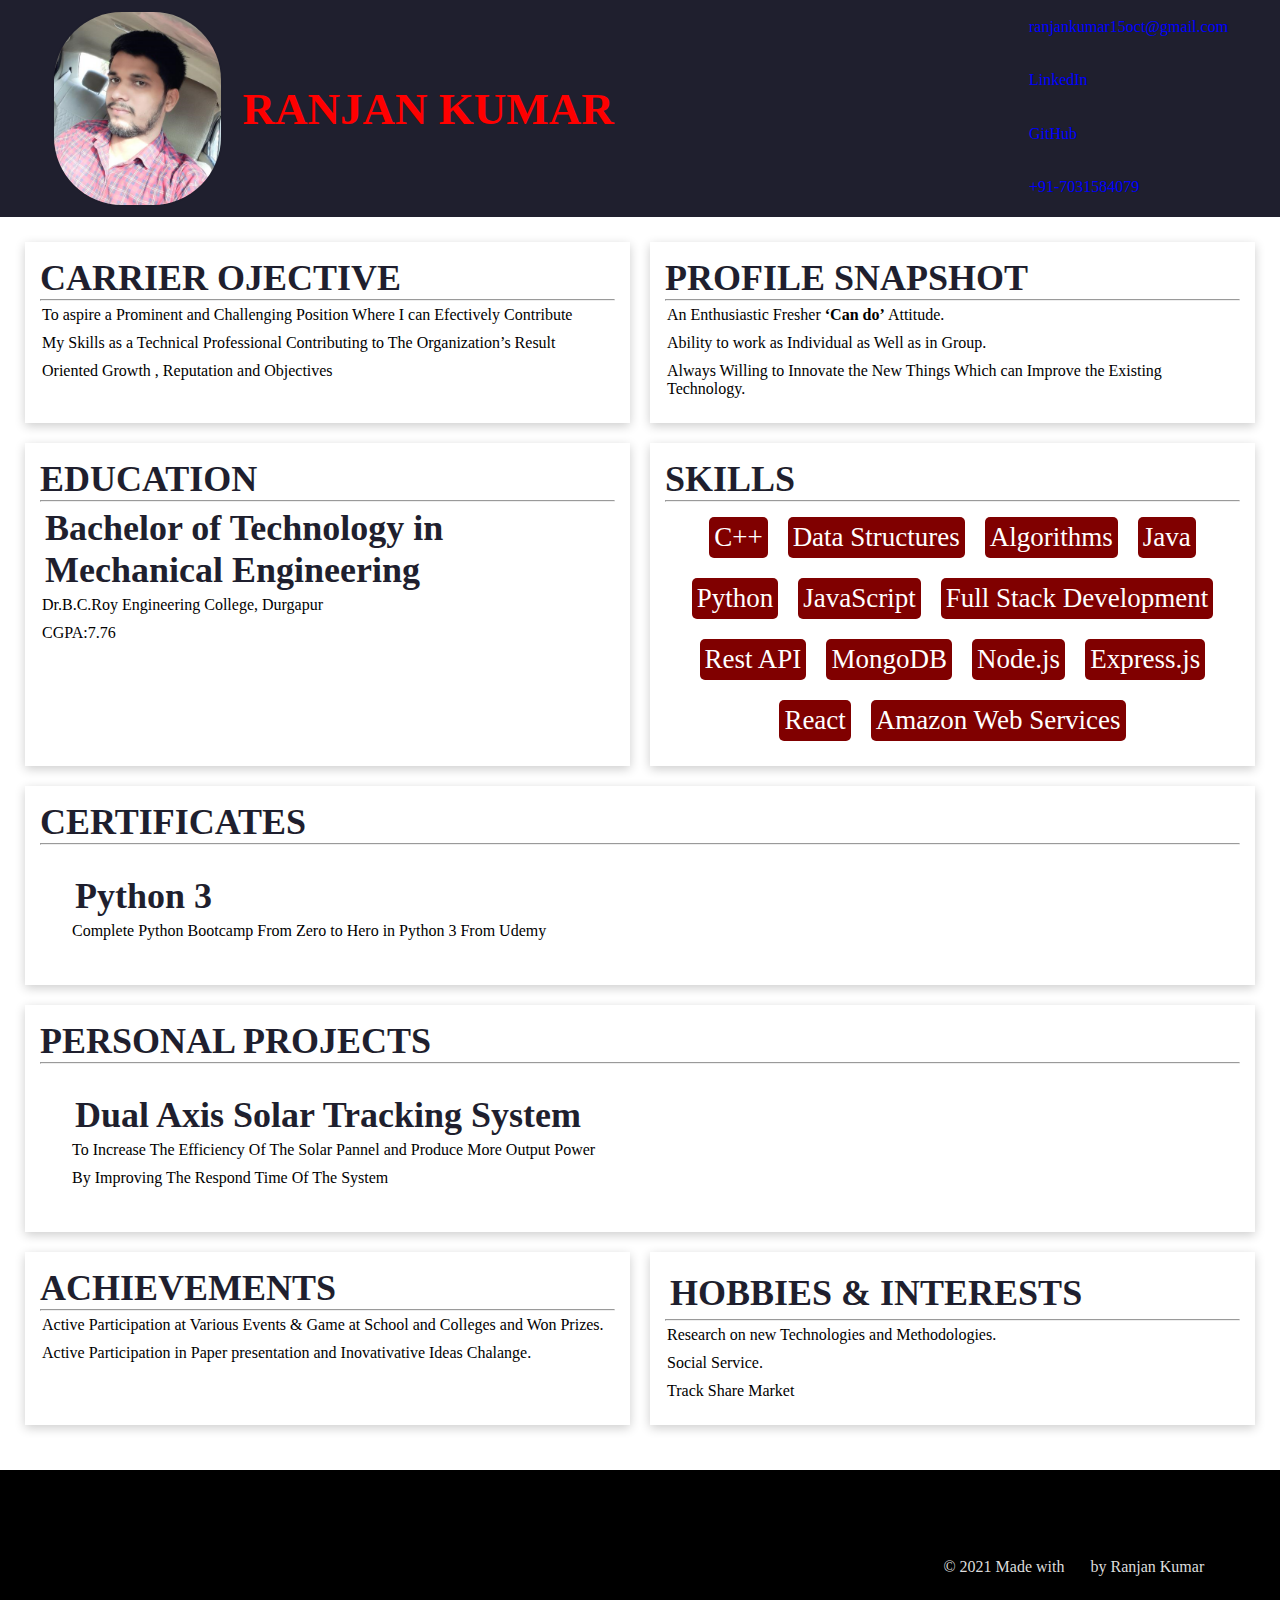
==== index.html @ 26614700 "initial commit" ====
<!DOCTYPE html>
<html lang="en">
<head>
    <meta charset="UTF-8">
    <meta http-equiv="X-UA-Compatible" content="IE=edge">
    <meta name="viewport" content="width=device-width, initial-scale=1.0">
    <title>Ranjan Kumar</title>
    <link rel="stylesheet" href="index.css">
    <link rel="stylesheet" href="https://use.fontawesome.com/releases/v5.15.4/css/all.css" integrity="sha384-DyZ88mC6Up2uqS4h/KRgHuoeGwBcD4Ng9SiP4dIRy0EXTlnuz47vAwmeGwVChigm" crossorigin="anonymous">
    <link rel="icon" href="img/favicon.ico">
    <style>
        @import url('https://fonts.googleapis.com/css2?family=Lobster&display=swap');
    </style>
</head>
<body >
    <div class=navbar>
        <div class="info">
            <img src="img/Ranjan.png">
            <h3>RANJAN KUMAR</h3>
        </div>
      
        <ul>
            <li><a target="_blank" href="mailto:ranjankumar15oct@gmail.com">ranjankumar15oct@gmail.com</a></li>
            <li><a target="_blank" href="https://www.linkedin.com/in/ranjan-kumar-7b4a94173/">LinkedIn</a></li>
            <li><a target="_blank" href="https://github.com/ranjansingh15oct">GitHub</a></li>
            <li class="contact">+91-7031584079</li>
        </ul>
    </div>
    <div class="grid-container">
        <div class="grid-item grid-item-7 card">
            <h3 class="title">CARRIER OJECTIVE</h3>
            <hr class="hr">
            <p>To aspire a Prominent and Challenging Position Where I can Efectively Contribute</p>
            <P> My Skills as a Technical Professional Contributing to The Organization’s Result</P>
            <P>Oriented Growth , Reputation and Objectives</P>
            
        </div>
        <div class="grid-item grid-item-8 card">
            <h3 class="title">PROFILE SNAPSHOT</h3>
            <hr class="hr">
            <p>An Enthusiastic Fresher <b>‘Can do’</b>  Attitude.</p>
            <P>Ability to work as Individual as Well as in Group.</P>
            <P>Always Willing to Innovate the New Things Which can Improve the Existing Technology.</P>
        </div>
            <div class="grid-item grid-item-1 card">
                <h3 class="title">EDUCATION</h3>
                <hr class="hr">
                <h4>Bachelor of Technology in Mechanical Engineering</h4>
                <p>Dr.B.C.Roy Engineering College, Durgapur</p>
                <p>CGPA:7.76</p>
            </div>
        <div class="grid-item grid-item-2 card">
            <h3 class="title">SKILLS</h3>
            <hr class="hr">
            <div class="skills">
                <div class="label">C++</div>
                <div class="label">Data Structures</div>
                <div class="label">Algorithms</div>
                <div class="label">Java</div>
                <div class="label">Python</div>
                <div class="label">JavaScript</div>
                <div class="label">Full Stack Development</div>
                <div class="label">Rest API</div>
                <div class="label">MongoDB</div>
                <div class="label">Node.js</div>
                <div class="label">Express.js</div>
                <div class="label">React</div>
                <div class="label">Amazon Web Services</div>
            </div>
            
        </div>
       
        <div class="grid-item grid-item-3 card">
            <h3 class="title">CERTIFICATES</h3>
            <hr class="hr">
            <div class="pp">
                <h4><a class="links" href="https://udemy-certificate.s3.amazonaws.com/image/UC-ced653c1-2654-4291-b279-b377f8ad7b4f.jpg" target="_blank">Python 3</a></h4>
                <p>Complete Python Bootcamp From Zero to Hero in Python 3 From Udemy </p>
            </div>
        </div>
        <div class="grid-item grid-item-4 card">
            <h3 class="title">PERSONAL PROJECTS</h3>
            <hr class="hr">
            <div class="pp">
                <h4>Dual Axis Solar Tracking System</h4>
                <p>To Increase The Efficiency Of The Solar Pannel and Produce More Output Power</p>
                <p>By Improving The Respond Time Of The System</p>
            </div>

        </div>
        <div class="grid-item grid-item-5 card">
            <h3 class="title">ACHIEVEMENTS</h3>
            <hr class="hr">
            <p>Active Participation at Various Events & Game at School and Colleges and Won Prizes.</p>
            <p>Active Participation in Paper presentation and Inovativative Ideas Chalange.</p>
            
        </div>
        <div class="grid-item grid-item-6 card">
            <h4 class="title">HOBBIES & INTERESTS</h4>
            <hr class="hr">
            <p>Research on new Technologies and Methodologies.</p>
            <p>Social Service.</p>
            <p>Track Share Market</p>
        </div>
    </div>

    <div class = footer>
       <div>
            <a target="_blank" href="https://github.com/ranjansingh15oct"><i class="fab fa-github fa-2x"></i></a>
       </div>
        <div>
            <a  target="_blank" href="https://www.linkedin.com/in/ranjan-kumar-7b4a94173/"><i class="fab fa-linkedin fa-2x"></i></a>
        </div>
       <div>
        <a target="_blank" href="mailto:ranjankumar15oct@gmail.com"><i class="far fa-envelope fa-2x"></i></a>
       </div>
       <div>
        <a target="_blank" href="https://twitter.com/Singh_Ranjan_Kr"><i class="fab fa-twitter fa-2x"></i></a>
       </div>
       <div>
        <a href="#"><i class="fas fa-mobile fa-2x"></i></a>
       </div>
       <div>
        <p style="margin-top: 10px;color:#dddddd;">&#169; 2021 Made with <i class="fas fa-heart"></i> by Ranjan Kumar</p>
       </div>
    </div>
</body>
</html>
---- index.css ----
* {
  margin: 0;
}

.navbar {
  width: 100%;
  display: flex;
  flex-wrap: wrap;
  justify-content: space-around;
  background-color: #1f1f2e;
  position:sticky;
  top:0%
}
.info {
  display: flex;
  flex-wrap: wrap;
}
.navbar img {
  width: 20%;
  border: 2px solid rgba(2, 1, 7, 0.007);
  border-radius: 70px;
  margin: 10px 20px 10px 0px;
}
.navbar img:hover{
  letter-spacing: 0.1rem;
  transition: letter-spacing 1s ease-in-out;
}
.navbar h3 {
  font-size: 5vh;
  align-self: center;
  color: Red;
  font-family: 'Lobster';
  font-family: 'Roboto Slab', serif;
}
.navbar h3:hover {
  background: linear-gradient(45deg, #fff400, #ffa601 ,#f3503c, #d53567, #A7489B);
    -webkit-background-clip: text;
  -webkit-text-fill-color: transparent;
}

.navbar ul {
  display: flex;
  flex-direction: column;
  list-style: none;
  justify-content: space-around;
  flex-wrap: wrap;
}
.navbar li:hover {
  background: linear-gradient(45deg, #fff400, #ffa601 ,#f3503c, #d53567, #A7489B);
  -webkit-background-clip: text;
-webkit-text-fill-color: transparent; 
}
.navbar a,
.navbar .contact {
  text-decoration: none;
  color: blue;
  padding-bottom: 3px;
}
.navbar a:hover {
  border-bottom: 1px solid white;
}
.grid-container {
  display: grid;
  grid-template-columns: 1fr 1fr;
  row-gap: 10px;
  column-gap: 10px;
  margin: 5px;
  padding: 15px;
  border-radius: 4px;
}
.grid-item {
  padding: 15px;
  box-shadow: 0 3px 10px rgba(0, 0, 0, 0.2);
  margin: 5px;
}
.title {
  color: #1f1f2e;
  font-size: 4vh;
}
.hr {
  color: #1f1f2e;
  margin-bottom: 5px;
}
.grid-item h4 {
  color: #1f1f2e;
  margin: 5px;
  font-size: 4vh;
}
.grid-item p {
  font-family: cursive;
  margin: 2px;
  margin-bottom: 10px;
}
.label {
  margin: 10px;
  padding: 5px;
  color: white;
  background-color: maroon;
  font-size: 3vh;
  border-radius: 5px;
  border-style: none;
}
.skills {
  display: flex;
  flex-wrap: wrap;
  justify-content: center;
  align-items: center;
}

.grid-item-3,
.grid-item-4 {
  grid-column-start: 1;
  grid-column-end: 3;
}
.pp {
  margin: 30px;
}
.links {
  text-decoration: none;
  color: #1f1f2e;
  transition: 0.5s;
}
.links:hover {
  font-size: 4.5vh;
  border-bottom: solid 2px #1f1f2e;
}

.footer {
  display: flex;
  background-color: black;
  justify-content: space-around;
  height: 20vh;
  align-items: center;
  margin-top: 25px;
}

.footer div:hover{
  background: linear-gradient(90deg, #fff400, #ffa601, #ff9f05 ,#f3503c, #ee4248, #d53567);
	-webkit-background-clip: text;
	-webkit-text-fill-color: transparent;
  transition: 5s ease-in-out;
}
.fab,
.far,
.fas {
  font-size: 1.5rem;
  padding: 8px 11px;
  font-size: 1.3rem;
  width: max-content;
  color: #fff;
  border-radius: 100%;
}

@media screen and (max-width: 700px) {
  .grid-item-1,
  .grid-item-2,
  .grid-item-5,
  .grid-item-6,
  .grid-item-7,
  .grid-item-8{
    grid-column-start: 1;
    grid-column-end: 3;
  }
  .footer{

  }

  .navbar li {
    margin: 10px;
  }
}
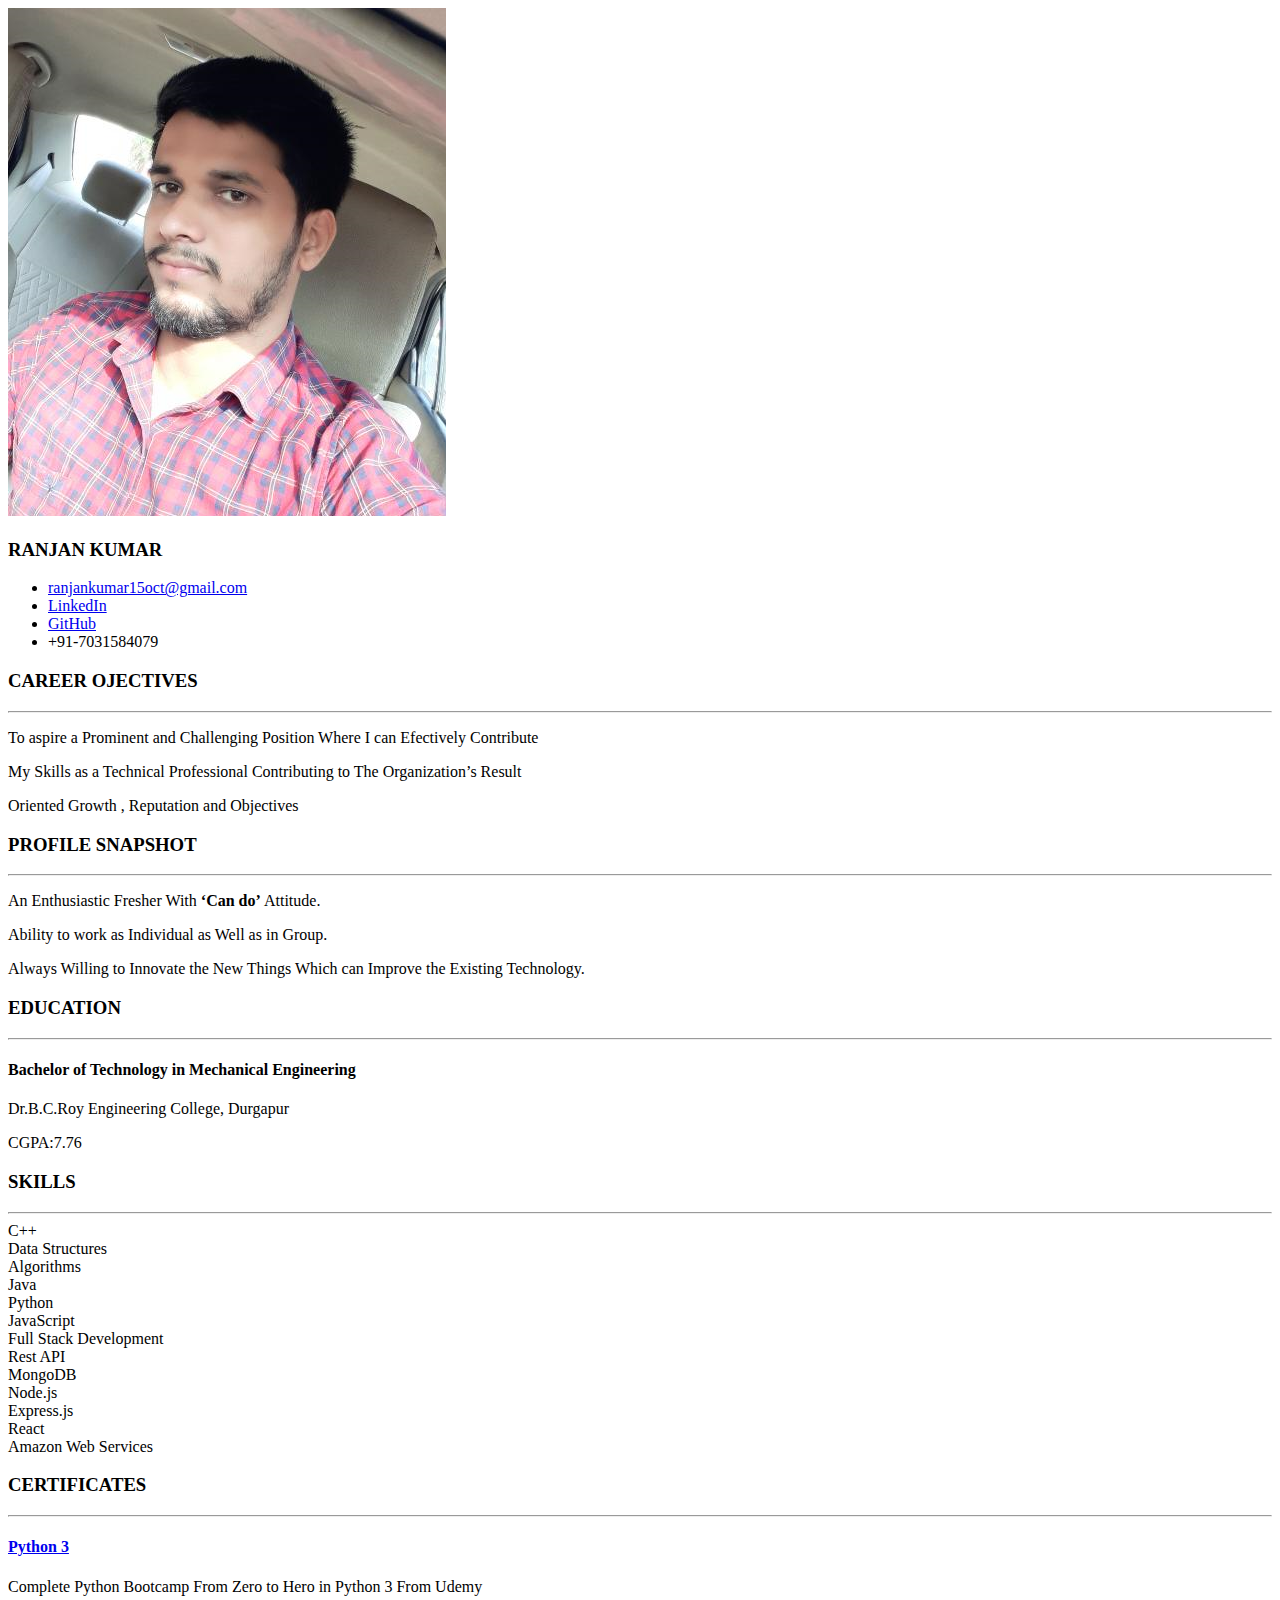
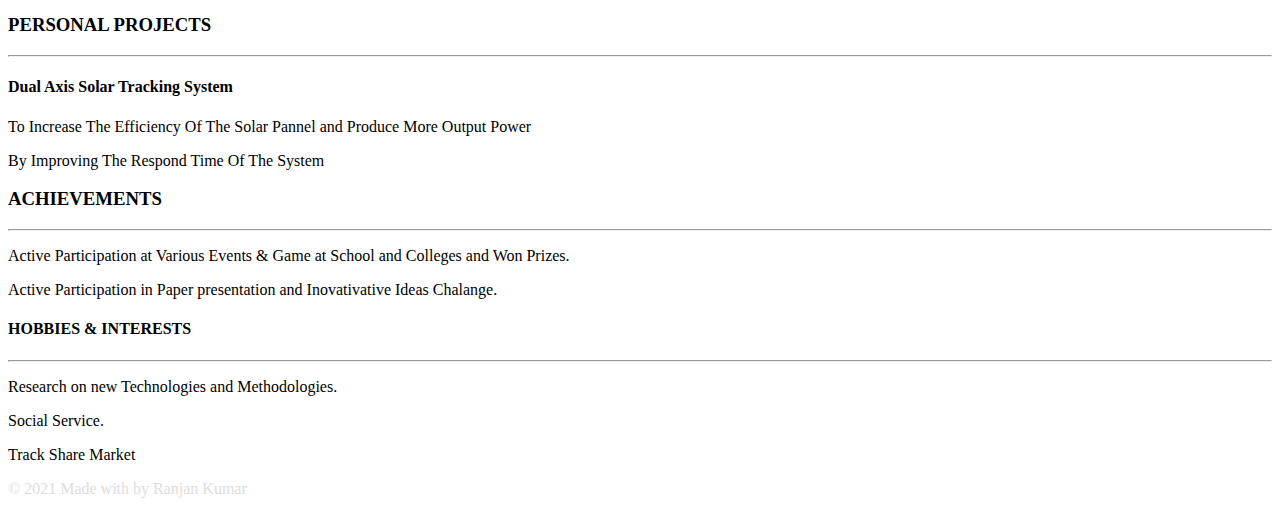
==== commit e5aaeae6: "Update index.html" ====
--- a/index.html
+++ b/index.html
@@ -5,7 +5,7 @@
     <meta http-equiv="X-UA-Compatible" content="IE=edge">
     <meta name="viewport" content="width=device-width, initial-scale=1.0">
     <title>Ranjan Kumar</title>
-    <link rel="stylesheet" href="index.css">
+    <link rel="stylesheet" href="styles.css">
     <link rel="stylesheet" href="https://use.fontawesome.com/releases/v5.15.4/css/all.css" integrity="sha384-DyZ88mC6Up2uqS4h/KRgHuoeGwBcD4Ng9SiP4dIRy0EXTlnuz47vAwmeGwVChigm" crossorigin="anonymous">
     <link rel="icon" href="img/favicon.ico">
     <style>
@@ -13,14 +13,14 @@
     </style>
 </head>
 <body >
-    <div class=navbar>
-        <div class="info">
+    <div class="navbar" >
+        <div class="info responsive" >
             <img src="img/Ranjan.png">
             <h3>RANJAN KUMAR</h3>
         </div>
       
         <ul>
-            <li><a target="_blank" href="mailto:ranjankumar15oct@gmail.com">ranjankumar15oct@gmail.com</a></li>
+            <li><a target="_blank" href="mailto:awsdev.aiexpert@gmail.com">ranjankumar15oct@gmail.com</a></li>
             <li><a target="_blank" href="https://www.linkedin.com/in/ranjan-kumar-7b4a94173/">LinkedIn</a></li>
             <li><a target="_blank" href="https://github.com/ranjansingh15oct">GitHub</a></li>
             <li class="contact">+91-7031584079</li>
@@ -28,7 +28,7 @@
     </div>
     <div class="grid-container">
         <div class="grid-item grid-item-7 card">
-            <h3 class="title">CARRIER OJECTIVE</h3>
+            <h3 class="title">CAREER OJECTIVES</h3>
             <hr class="hr">
             <p>To aspire a Prominent and Challenging Position Where I can Efectively Contribute</p>
             <P> My Skills as a Technical Professional Contributing to The Organization’s Result</P>
@@ -38,7 +38,7 @@
         <div class="grid-item grid-item-8 card">
             <h3 class="title">PROFILE SNAPSHOT</h3>
             <hr class="hr">
-            <p>An Enthusiastic Fresher <b>‘Can do’</b>  Attitude.</p>
+            <p>An Enthusiastic Fresher With <b>‘Can do’</b> Attitude.</p>
             <P>Ability to work as Individual as Well as in Group.</P>
             <P>Always Willing to Innovate the New Things Which can Improve the Existing Technology.</P>
         </div>
@@ -125,4 +125,4 @@
        </div>
     </div>
 </body>
-</html>+</html>
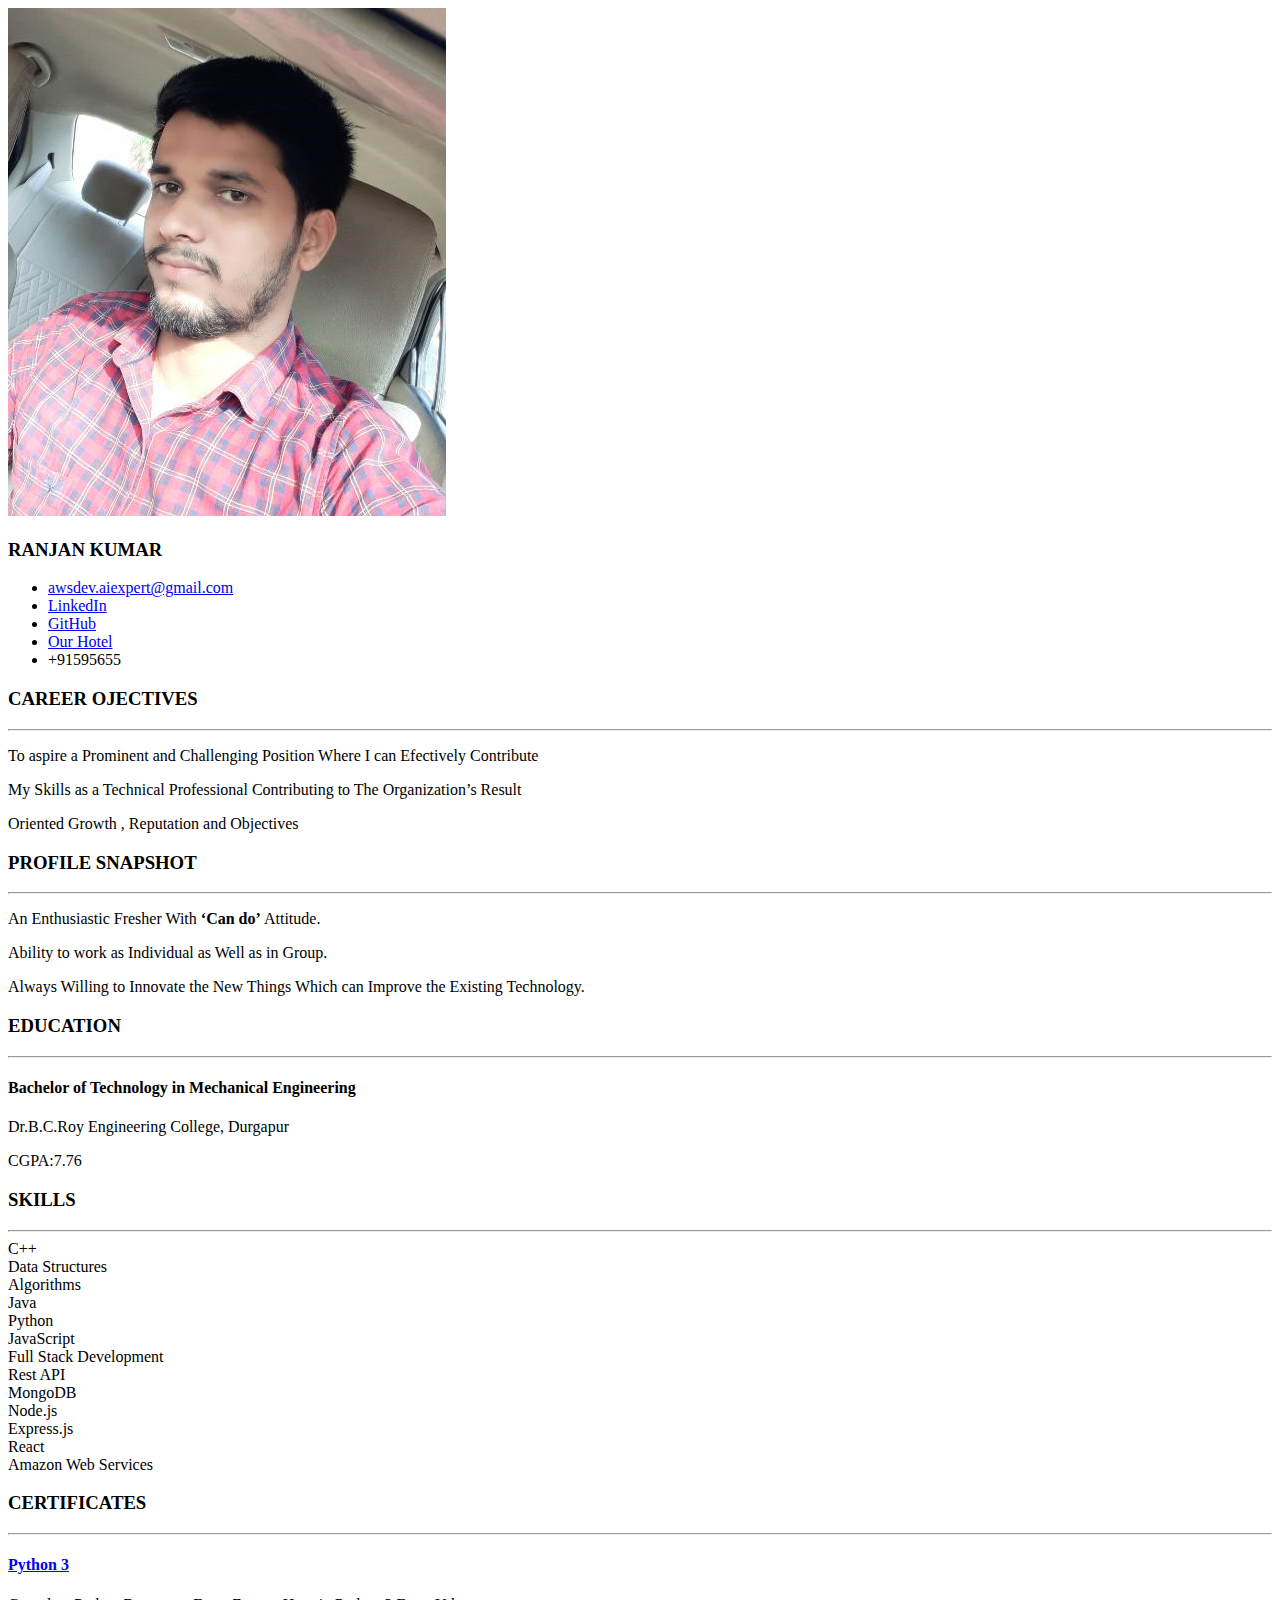
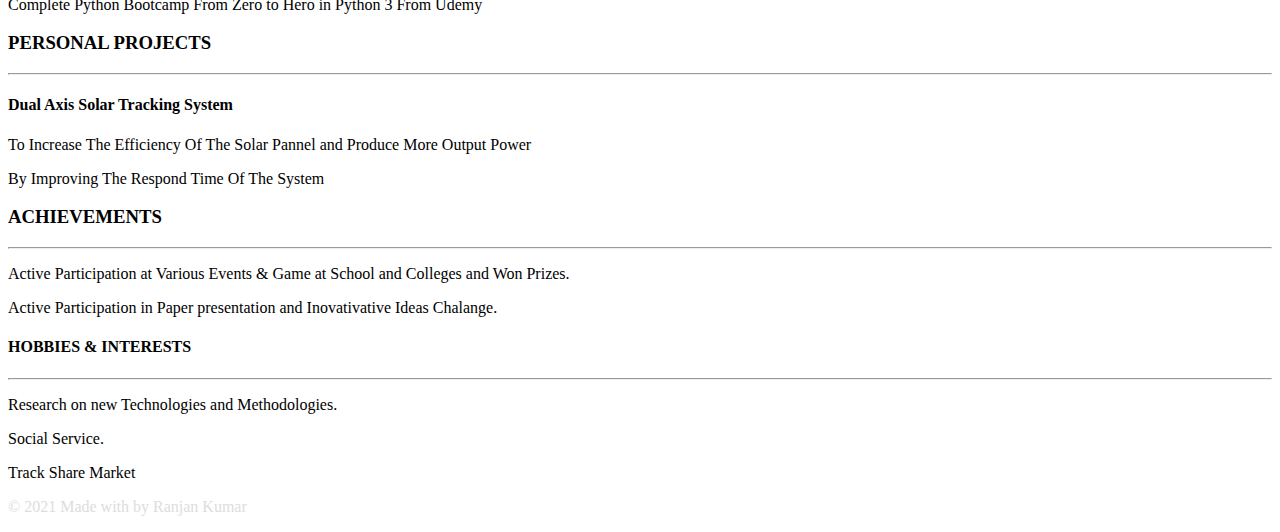
==== commit 8e553a5e: "Update index.html" ====
--- a/index.html
+++ b/index.html
@@ -20,10 +20,11 @@
         </div>
       
         <ul>
-            <li><a target="_blank" href="mailto:awsdev.aiexpert@gmail.com">ranjankumar15oct@gmail.com</a></li>
-            <li><a target="_blank" href="https://www.linkedin.com/in/ranjan-kumar-7b4a94173/">LinkedIn</a></li>
-            <li><a target="_blank" href="https://github.com/ranjansingh15oct">GitHub</a></li>
-            <li class="contact">+91-7031584079</li>
+            <li><a target="_blank" href="mailto:awsdev.aiet@gmail.com">awsdev.aiexpert@gmail.com</a></li>
+            <li><a target="_blank" href="https://www.linkedin./">LinkedIn</a></li>
+            <li><a target="_blank" href="https://github.com/rngh15oct">GitHub</a></li>
+            <li><a target="_blank" href="hotel.html">Our Hotel</a></li>
+            <li class="contact">+91595655</li>
         </ul>
     </div>
     <div class="grid-container">
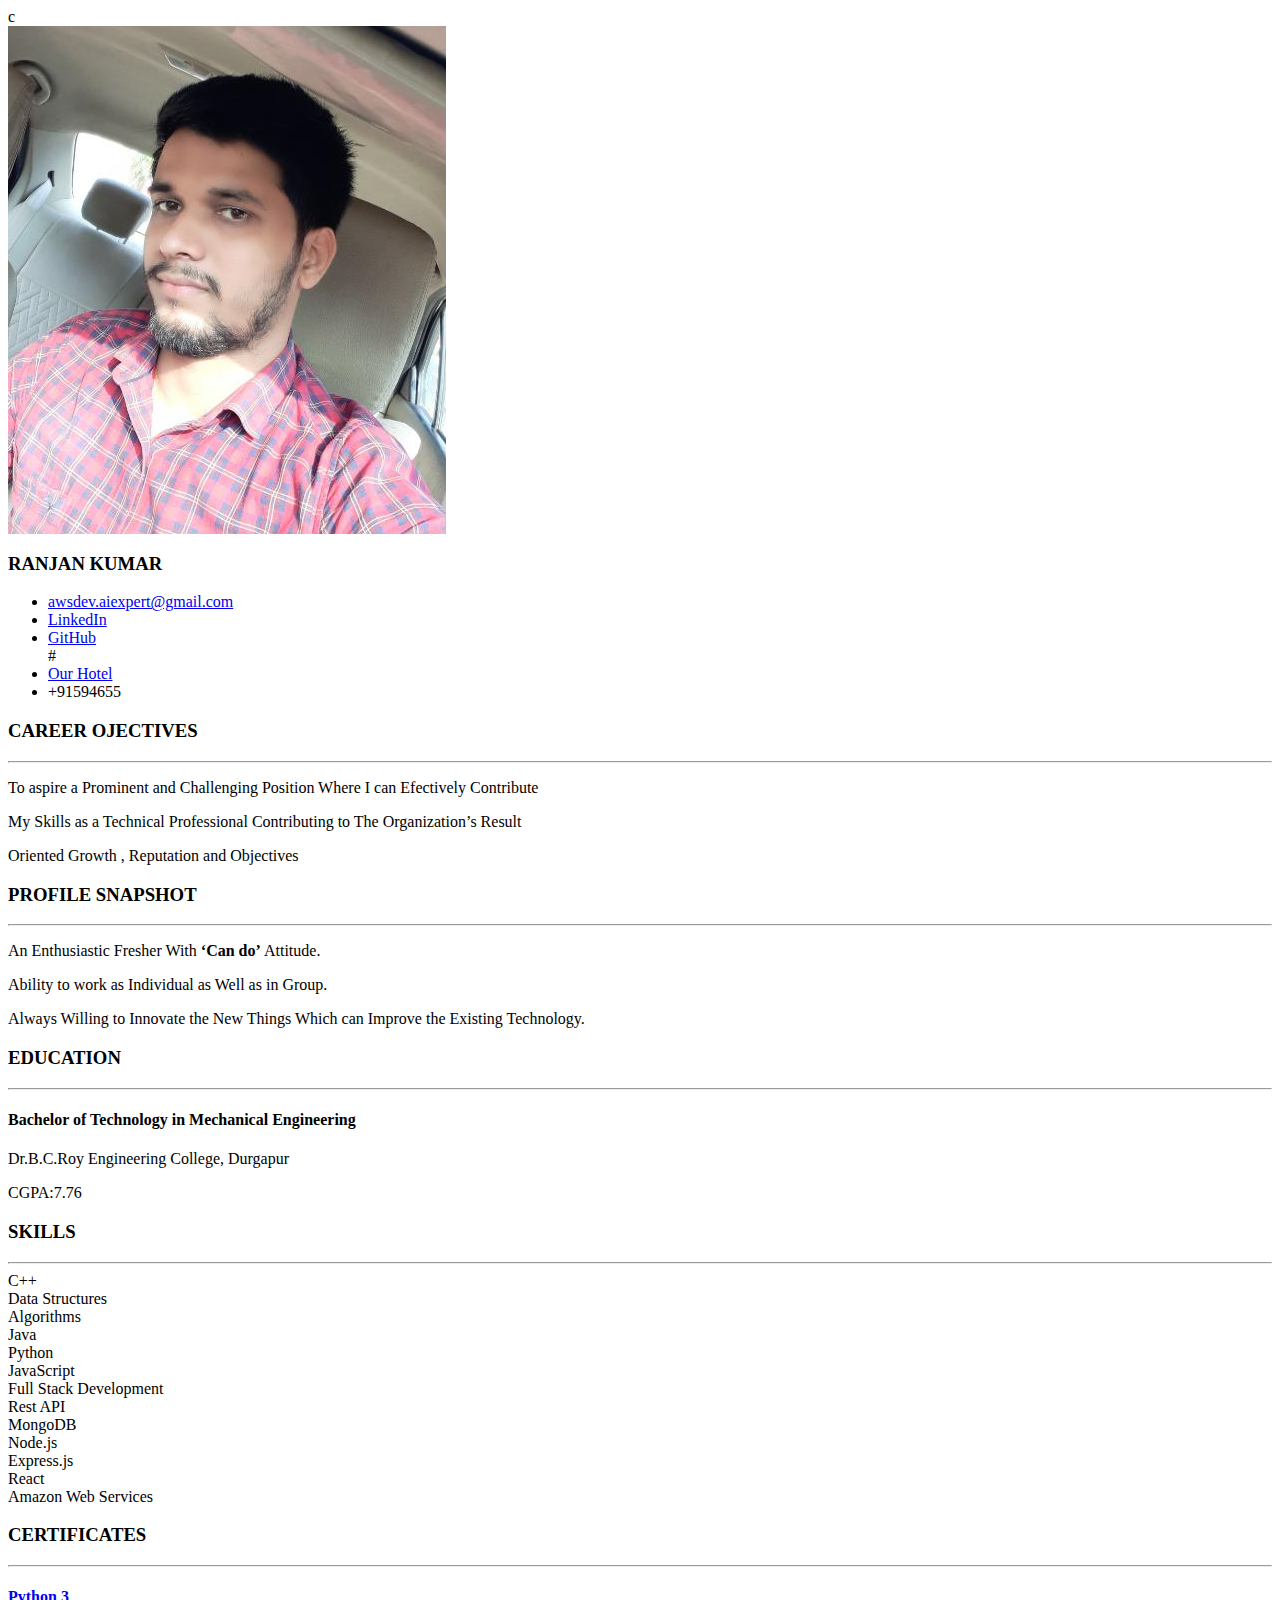
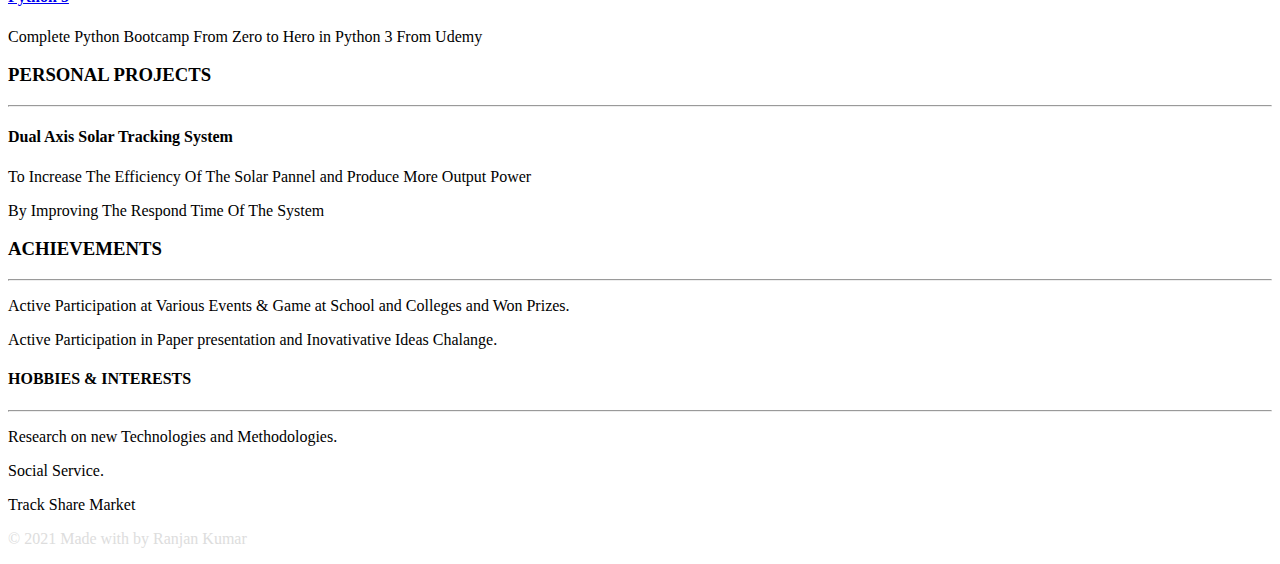
==== commit 4596671a: "Update index.html" ====
--- a/index.html
+++ b/index.html
@@ -1,4 +1,4 @@
-<!DOCTYPE html>
+c<!DOCTYPE html>
 <html lang="en">
 <head>
     <meta charset="UTF-8">
@@ -23,8 +23,8 @@
             <li><a target="_blank" href="mailto:awsdev.aiet@gmail.com">awsdev.aiexpert@gmail.com</a></li>
             <li><a target="_blank" href="https://www.linkedin./">LinkedIn</a></li>
             <li><a target="_blank" href="https://github.com/rngh15oct">GitHub</a></li>
-            <li><a target="_blank" href="hotel.html">Our Hotel</a></li>
-            <li class="contact">+91595655</li>
+          #  <li><a target="_blank" href="hotel.html">Our Hotel</a></li>
+            <li class="contact">+91594655</li>
         </ul>
     </div>
     <div class="grid-container">
